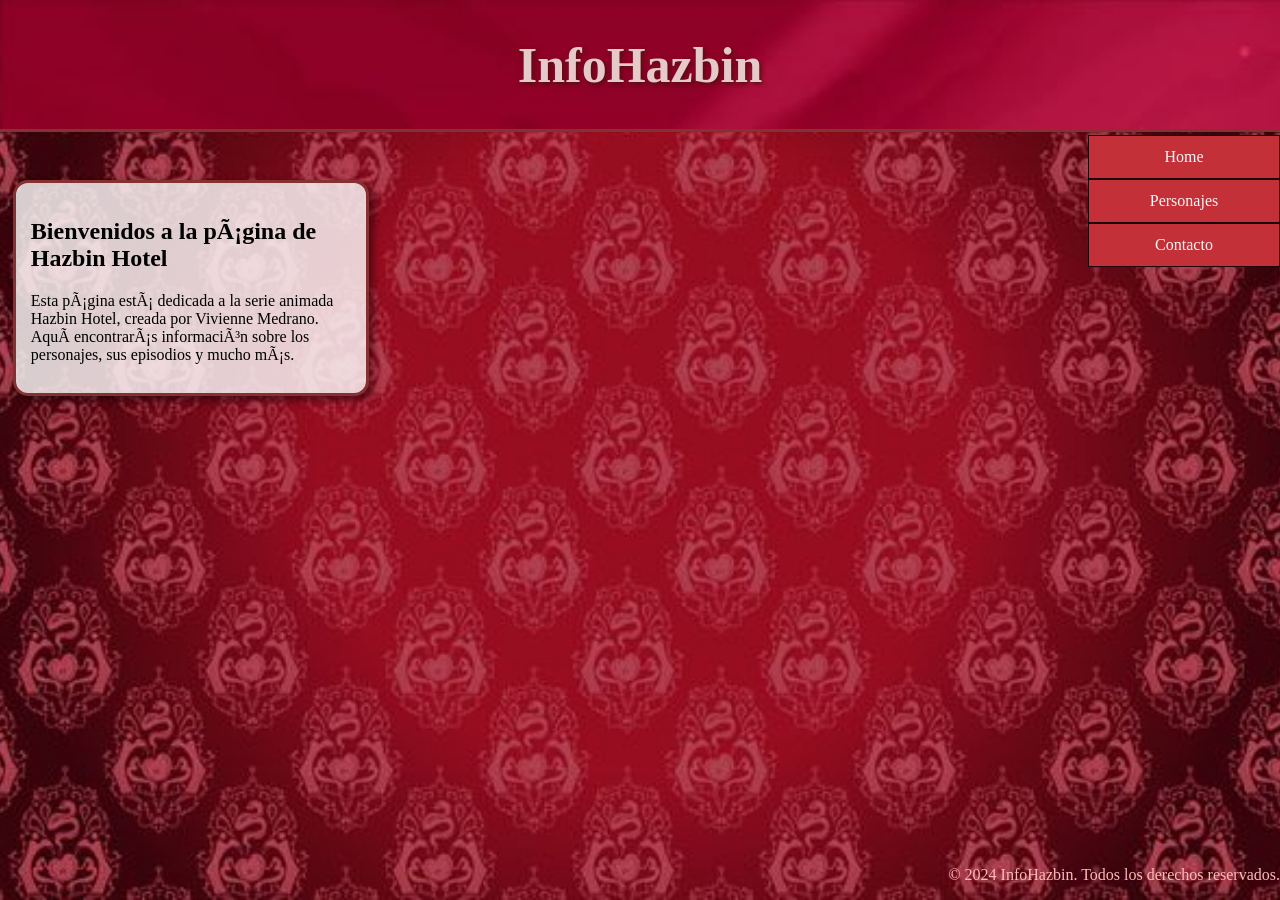
==== Webs/Proyecto.html @ 64e7b917 "ZDJFGJ" ====
<!DOCTYPE html>
<html> 
    <head>
        <meta charset =“UTF8”>
        <link rel="stylesheet" href="Proyecto.css">
        <title>InfoHazbin</title>
    </head>

    <body>
        <header class="titulo">
            <h1>InfoHazbin</h1>
        </header>

        <div class="div1">
            <ul>
                <li><a href="Proyecto.html">Home</a></li>
                <li><a href="Personajes.html">Personajes</a></li>
                <li><a href="Episodios.html">Contacto</a></li>
            </ul>
        </div>


        <div class="div2">
            <section>
                <h2>Bienvenidos a la página de Hazbin Hotel</h2>
                <p>Esta página está dedicada a la serie animada Hazbin Hotel, creada por Vivienne Medrano. Aquí encontrarás información sobre los personajes, sus episodios y mucho más.</p>
            </section>
        </div>

        <footer>
            <p class="pie">&copy; 2024 InfoHazbin. Todos los derechos reservados.</p> 
        </footer>
    
        









    </body>
---- Webs/Proyecto.css ----
body {
      margin: 0;   /* elimina márgenes por defecto */
      height: 100vh;               /* ocupa toda la altura de la ventana */
      background-image: url('HazbinHotel.jpg');       /* ruta de mi imagen */
      background-size: cover;              /* ajusta la imagen para cubrir todo */
      background-position: center;            /* centra la imagen */
      background-repeat: no-repeat;               /* evita que se repita */
}

 

div.div2 {
      position: static;          /* posición absoluta respecto a div1 */
      top: 20%;                    /* 20% desde la parte superior de div1 */
      left: 30%;                   /* 30% desde la parte izquierda de div1 */
      width: 200px;
      height: 200px;
      background-color: rgba(255, 0, 0, 0.5); /* rojo semitransparente */
      border: 2px solid black;
}


ul{
    list-style-type: none;
    margin: 0;
    padding: 0;
    width: 15%;
    background-color: #c43037;
    position: fixed;
    right: 0;
    top: 15%;
}

li a{
    text-decoration: none;
    padding: 12px 16px;
    display: block;
    border: 1.7px solid rgb(26, 6, 6);
}

li a:hover{
    background-color: rgb(233, 215, 215);
    color: rgb(126, 36, 36);
}

a:link,a:visited {
    color: rgb(248, 246, 246);
    text-align: center;
    text-decoration: none;
}

header{
    background-image: url(fondo5.jpg);
    background-size: cover; 
    background-repeat: no-repeat; 
    text-align: center;
    padding: 2px;
    font-size: 25px;
    font-family: Cambria, Cochin, Georgia, Times, 'Times New Roman', serif;
    border-bottom: 3px solid rgb(133, 49, 49);   
}

h1{
    color: rgb(230, 201, 201);
    text-shadow: 2px 2px 4px rgb(78, 16, 16);
}

div.div2{
    background-color: rgba(255, 255, 255, 0.8);
    width: 320px;
    height: 180px;
    left: 1%;
    top: 20%;
    position: absolute;
    z-index: 2;
    border: 3px solid rgb(133, 49, 49);
    box-shadow: 4px 4px 8px rgba(0, 0, 0, 0.5);
    border-radius: 15px;
    padding: 15px;
}

p.pie{
    bottom: 0;
    right: 0;
    position: fixed;
    color: rgb(255, 186, 186);
}
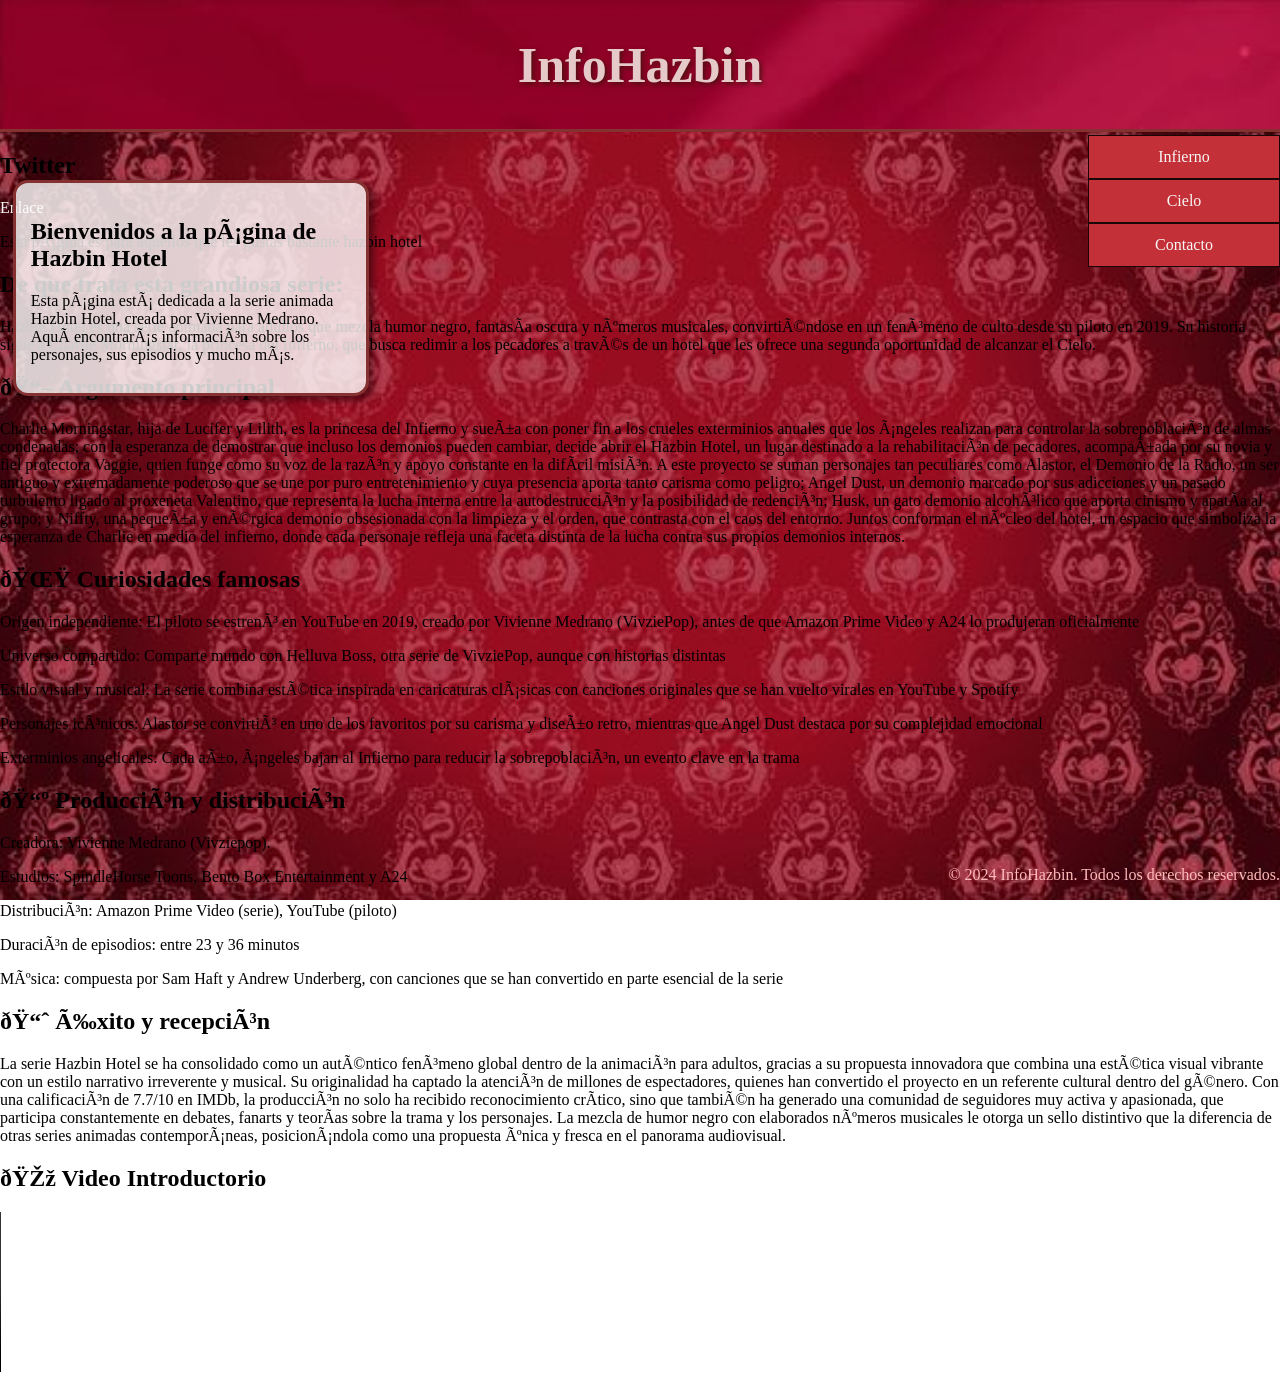
==== commit dab5af92: "asdaw" ====
--- a/Webs/Proyecto.html
+++ b/Webs/Proyecto.html
@@ -14,7 +14,12 @@
         <div class="div1">
             <ul>
                 <li><a href="Proyecto.html">Home</a></li>
-                <li><a href="Personajes.html">Personajes</a></li>
+                <li class="lis"><a href="Personajes.html">Personajes</a>
+                    <ul class="lista">
+                        <li><a href="Infierno.html">Infierno</a></li>
+                        <li><a href="Cielo.html">Cielo</a></li>
+                    </ul>
+                </li>
                 <li><a href="Episodios.html">Contacto</a></li>
             </ul>
         </div>
@@ -27,11 +32,44 @@
             </section>
         </div>
 
+        <div class="div3">
+            <section>
+                <h2>Twitter</h2>
+                <a href="https://x.com/vivziepop" target="_blank">Enlace</a>
+            </section>
+        </div>
+
         <footer>
             <p class="pie">&copy; 2024 InfoHazbin. Todos los derechos reservados.</p> 
         </footer>
     
-        
+        <div class="texto">
+            <p>Esta página es para aquellos que les gustas bastante hazbin hotel</p>
+            <h2>De que trata esta grandiosa serie:</h2>
+            <p>Hazbin Hotel es una serie animada para adultos que mezcla humor negro, fantasía oscura y números musicales, convirtiéndose en un fenómeno de culto desde su piloto en 2019. Su historia sigue a Charlie Morningstar, la princesa del Infierno, que busca redimir a los pecadores a través de un hotel que les ofrece una segunda oportunidad de alcanzar el Cielo.</p>
+            <h2>📖 Argumento principal</h2>
+            <p>Charlie Morningstar, hija de Lucifer y Lilith, es la princesa del Infierno y sueña con poner fin a los crueles exterminios anuales que los ángeles realizan para controlar la sobrepoblación de almas condenadas; con la esperanza de demostrar que incluso los demonios pueden cambiar, decide abrir el Hazbin Hotel, un lugar destinado a la rehabilitación de pecadores, acompañada por su novia y fiel protectora Vaggie, quien funge como su voz de la razón y apoyo constante en la difícil misión. A este proyecto se suman personajes tan peculiares como Alastor, el Demonio de la Radio, un ser antiguo y extremadamente poderoso que se une por puro entretenimiento y cuya presencia aporta tanto carisma como peligro; Angel Dust, un demonio marcado por sus adicciones y un pasado turbulento ligado al proxeneta Valentino, que representa la lucha interna entre la autodestrucción y la posibilidad de redención; Husk, un gato demonio alcohólico que aporta cinismo y apatía al grupo; y Niffty, una pequeña y enérgica demonio obsesionada con la limpieza y el orden, que contrasta con el caos del entorno. Juntos conforman el núcleo del hotel, un espacio que simboliza la esperanza de Charlie en medio del infierno, donde cada personaje refleja una faceta distinta de la lucha contra sus propios demonios internos.</p>
+            <h2>🌟 Curiosidades famosas</h2>
+            <p>Origen independiente: El piloto se estrenó en YouTube en 2019, creado por Vivienne Medrano (VivziePop), antes de que Amazon Prime Video y A24 lo produjeran oficialmente</p>
+            <p>Universo compartido: Comparte mundo con Helluva Boss, otra serie de VivziePop, aunque con historias distintas</p>
+            <p>Estilo visual y musical: La serie combina estética inspirada en caricaturas clásicas con canciones originales que se han vuelto virales en YouTube y Spotify</p>
+            <p>Personajes icónicos: Alastor se convirtió en uno de los favoritos por su carisma y diseño retro, mientras que Angel Dust destaca por su complejidad emocional</p>
+            <p>Exterminios angelicales: Cada año, ángeles bajan al Infierno para reducir la sobrepoblación, un evento clave en la trama</p>
+            <h2>📺 Producción y distribución</h2>
+            <p>Creadora: Vivienne Medrano (Vivziepop).</p>
+            <p>Estudios: SpindleHorse Toons, Bento Box Entertainment y A24</p>
+            <p>Distribución: Amazon Prime Video (serie), YouTube (piloto)</p>
+            <p>Duración de episodios: entre 23 y 36 minutos</p>
+            <p>Música: compuesta por Sam Haft y Andrew Underberg, con canciones que se han convertido en parte esencial de la serie</p>
+            <h2>📈 Éxito y recepción</h2>
+            <p>La serie Hazbin Hotel se ha consolidado como un auténtico fenómeno global dentro de la animación para adultos, gracias a su propuesta innovadora que combina una estética visual vibrante con un estilo narrativo irreverente y musical. Su originalidad ha captado la atención de millones de espectadores, quienes han convertido el proyecto en un referente cultural dentro del género. Con una calificación de 7.7/10 en IMDb, la producción no solo ha recibido reconocimiento crítico, sino que también ha generado una comunidad de seguidores muy activa y apasionada, que participa constantemente en debates, fanarts y teorías sobre la trama y los personajes. La mezcla de humor negro con elaborados números musicales le otorga un sello distintivo que la diferencia de otras series animadas contemporáneas, posicionándola como una propuesta única y fresca en el panorama audiovisual.</p>
+            <div>
+            <h2>🎞 Video Introductorio</h2>
+                <video width="320" controls loop>
+                    <source src="HazbinHotel1.mp4" type="video/mp4">
+                </video>
+            </div>
+        </div>
 
 
 
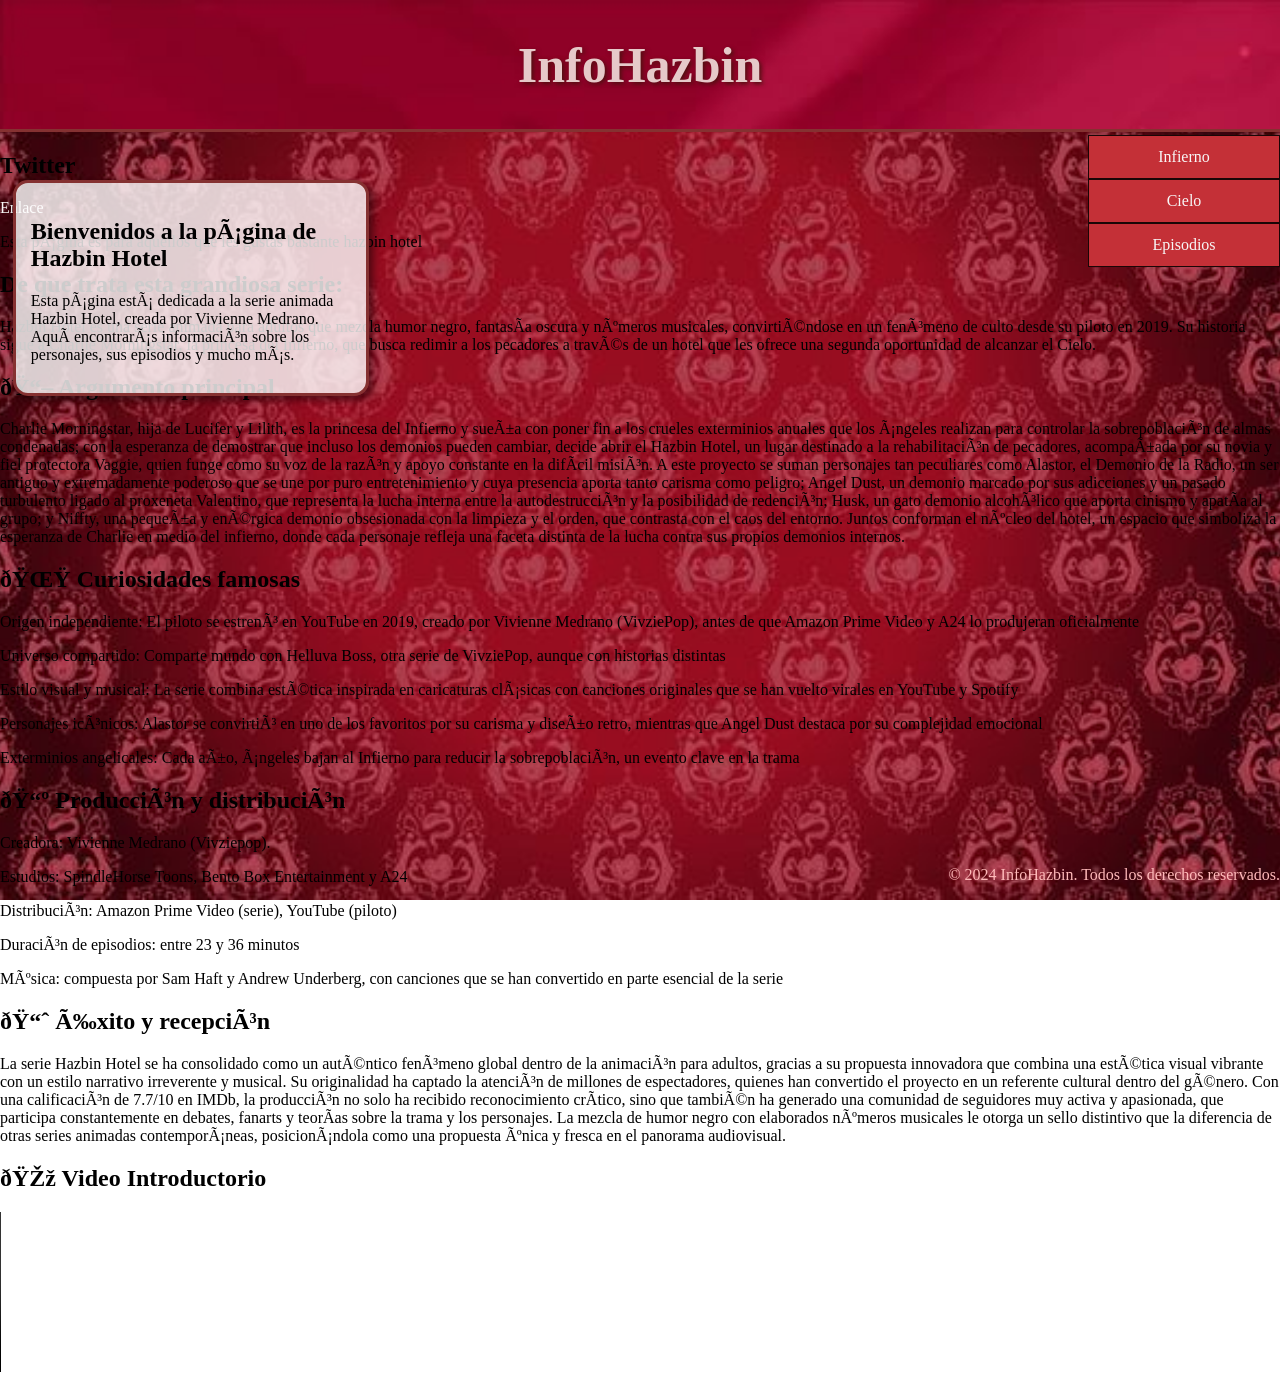
==== commit f5d6dfc6: "asd" ====
--- a/Webs/Proyecto.html
+++ b/Webs/Proyecto.html
@@ -20,7 +20,7 @@
                         <li><a href="Cielo.html">Cielo</a></li>
                     </ul>
                 </li>
-                <li><a href="Episodios.html">Contacto</a></li>
+                <li><a href="Episodios.html">Episodios</a></li>
             </ul>
         </div>
 
